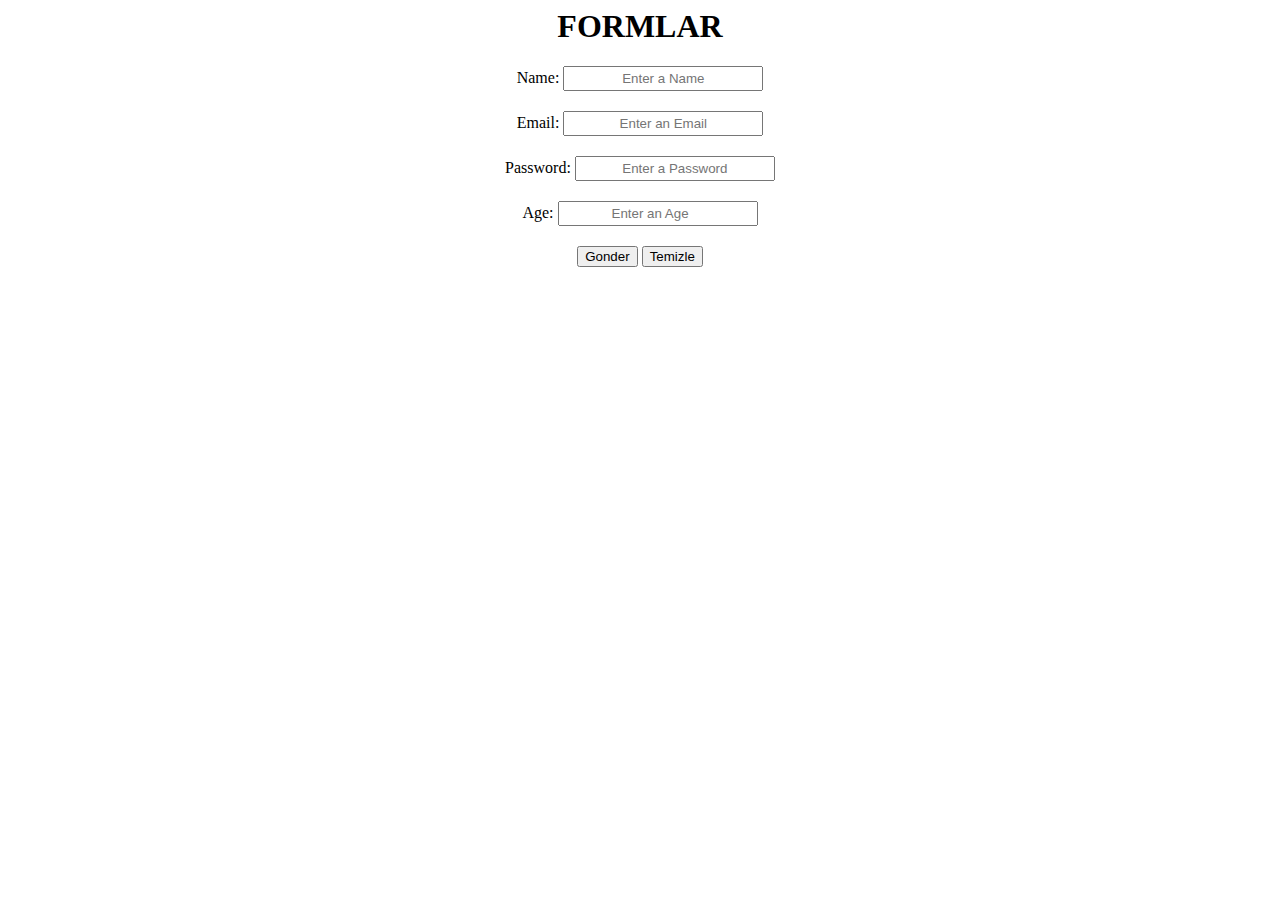
==== htmlCSS3/index.html @ 57bc728b "day3" ====
<html lang="en">
<head>
    <meta charset="UTF-8">
    <meta http-equiv="X-UA-Compatible" content="IE=edge">
    <meta name="viewport" content="width=device-width, initial-scale=1.0">
    <title>Formlar</title>
    <link rel="stylesheet" href="assets/css/style.css">
</head>
<body>
    <h1>FORMLAR</h1>
    <form action="">
        <label for="name">Name:</label>
        <input class="input" id="name" type="text" placeholder="Enter a Name" /><br/>
       
        <label for="email">Email:</label>
        <input class="input" id="email" type="email" name="email" value="" placeholder="Enter an Email"/><br/>
        
        <label for="pw">Password:</label>
        <input class="input" id="pw" type="password"  placeholder="Enter a Password" required="" /><br/>

        <label for="age">Age:</label>
        <input class="input" id="age" type="number" placeholder="Enter an Age" name="yas" value=""  max="100" min="0"/><br/>

        <input type="submit" value="Gonder" />
        <input type="button" value="Temizle" />
    </form>
</body>
</html>
---- htmlCSS3/assets/css/style.css ----
*{
    text-align: center;
}

.input{
    margin-bottom: 20px;
    width: 200px;
    height: 25px;

}
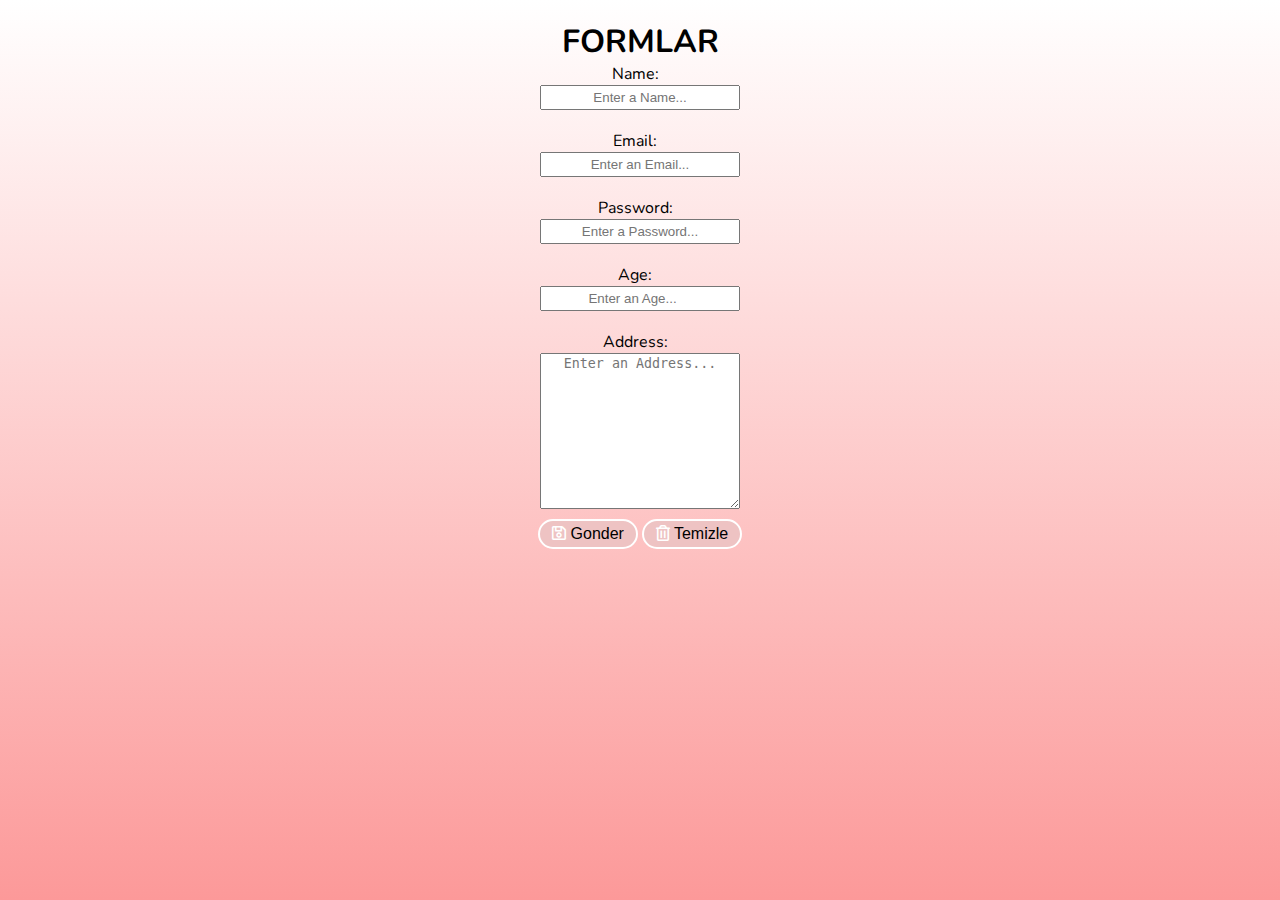
==== commit 11e26cb2: "day4" ====
--- a/htmlCSS3/index.html
+++ b/htmlCSS3/index.html
@@ -4,25 +4,33 @@
     <meta http-equiv="X-UA-Compatible" content="IE=edge">
     <meta name="viewport" content="width=device-width, initial-scale=1.0">
     <title>Formlar</title>
+    <link
+      rel="stylesheet"
+      href="https://cdnjs.cloudflare.com/ajax/libs/font-awesome/5.15.3/css/all.min.css"
+    />
     <link rel="stylesheet" href="assets/css/style.css">
 </head>
 <body>
     <h1>FORMLAR</h1>
     <form action="">
-        <label for="name">Name:</label>
-        <input class="input" id="name" type="text" placeholder="Enter a Name" /><br/>
+        <label class="label" for="name">Name:</label>
+        <input class="input" id="name" type="text" placeholder="Enter a Name..." maxlength="20" name="name" /><br/>
        
-        <label for="email">Email:</label>
-        <input class="input" id="email" type="email" name="email" value="" placeholder="Enter an Email"/><br/>
+        <label class="label" for="email">Email:</label>
+        <input class="input" id="email" type="email" name="email" value="" placeholder="Enter an Email..."/><br/>
         
-        <label for="pw">Password:</label>
-        <input class="input" id="pw" type="password"  placeholder="Enter a Password" required="" /><br/>
+        <label class="label" for="pw">Password:</label>
+        <input class="input" id="pw" type="password"  placeholder="Enter a Password..." required="" /><br/>
 
-        <label for="age">Age:</label>
-        <input class="input" id="age" type="number" placeholder="Enter an Age" name="yas" value=""  max="100" min="0"/><br/>
-
-        <input type="submit" value="Gonder" />
-        <input type="button" value="Temizle" />
+        <label class="label" for="age">Age:</label>
+        <input class="input" id="age" type="number" placeholder="Enter an Age..." name="yas" value=""  max="100" min="0"/><br/>
+       
+        <label class="label" for="address">Address:</label>
+        <textarea name="text-alani" id="" rows="10" placeholder="Enter an Address..."></textarea><br>
+        <button class="btn" type="submit"><i class="far fa-save"></i> Gonder</button>
+      
+        <button class="btn" type="reset" ><i class="far fa-trash-alt"></i> Temizle</button>
+        
     </form>
 </body>
 </html>--- a/htmlCSS3/assets/css/style.css
+++ b/htmlCSS3/assets/css/style.css
@@ -1,10 +1,47 @@
+/*Nunito Google Font*/
+@import url('https://fonts.googleapis.com/css2?family=Nunito:ital,wght@0,200;0,300;0,400;0,600;0,700;0,800;0,900;1,200;1,300;1,400;1,600;1,700;1,800;1,900&display=swap');
+
 *{
     text-align: center;
+    margin: 0;   /*Bastan tum marginleri sifirla.*/
+    box-sizing: border-box;  /*box-sizing csste kullanilan kuut modelini secmek icin kullanilir. genelde border box tercih edilir.*/
 }
-
+body{
+    background-image: linear-gradient(#ffffff,rgb(252, 153, 153));
+    font-family: "Nunito", sans-serif;
+}
+h1{
+    margin-top: 20px;
+}
 .input{
     margin-bottom: 20px;
     width: 200px;
     height: 25px;
 
+}
+.label{
+    margin-right: 10px;
+    display: block;
+}
+.btn{
+    width: 100px;
+    height: 30px;
+    font-size: 16px;
+    margin-top: 10px;
+    border: 2px solid white;
+    border-radius: 20px;
+    background-color: rgb(238, 195, 195);
+    cursor: pointer;
+}
+.btn:hover{
+    background-color: rgb(250, 92, 75);
+
+}
+i{
+    color: white;
+}
+textarea{
+    width: 200px;
+    
+
 }